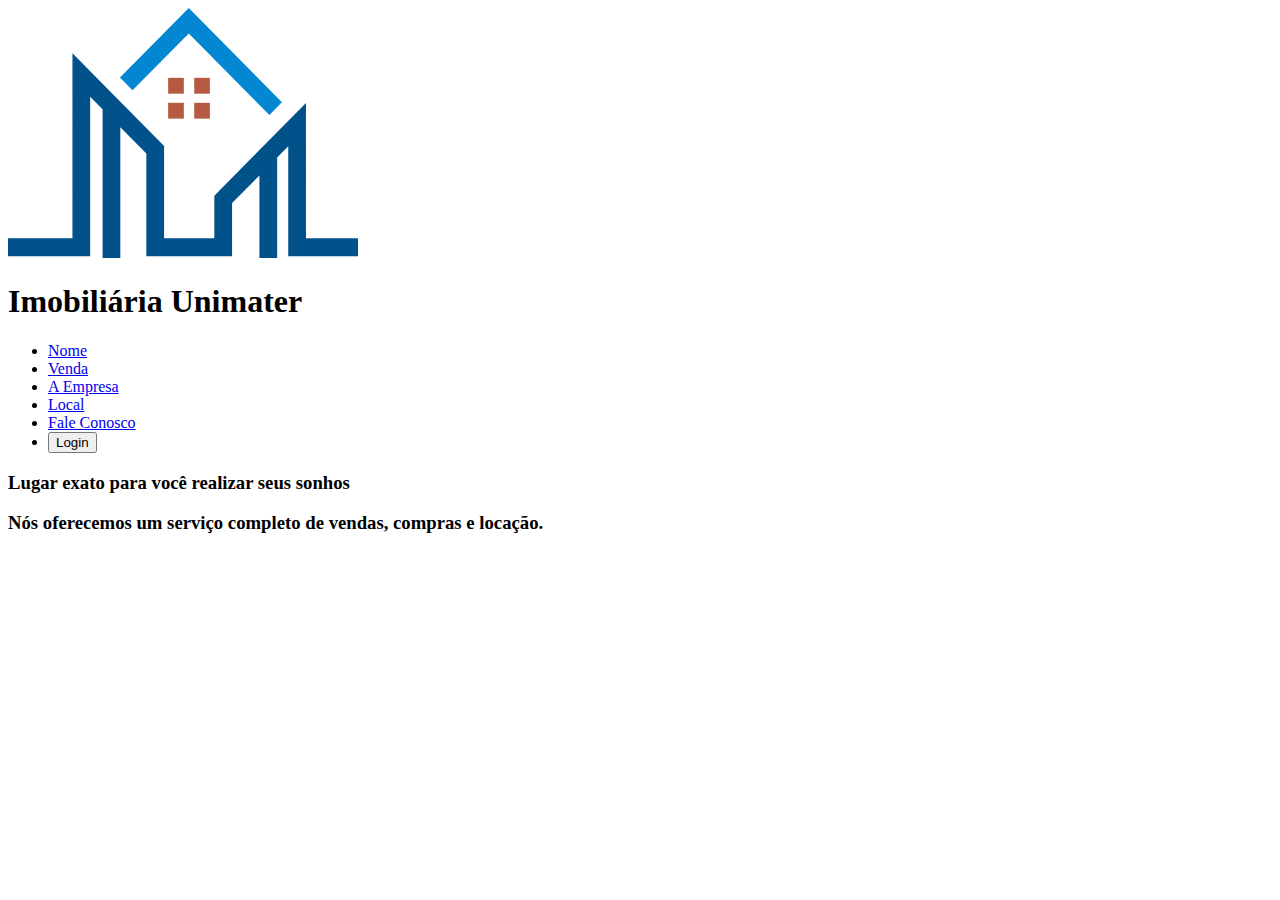
==== imovel-site/index.html @ fab44563 "Aula 23/10/2024" ====
<!DOCTYPE html>
<html lang="pt-br">
<head>
  <meta charset="UTF-8">
  <meta name="viewport" content="width=device-width, initial-scale=1.0">
  <title>Imobiliária Unimater</title>

  <!-- Normaliza minha página deixando igual em qqr navegado -->
  <link rel="stylesheet" href="/assets/css/normalize.css">
  <link rel="preconnect" href="https://fonts.googleapis.com">
  <link rel="preconnect" href="https://fonts.gstatic.com" crossorigin>
  <link href="https://fonts.googleapis.com/css2?family=Roboto:ital,wght@0,100;0,300;0,400;0,500;0,700;0,900;1,100;1,300;1,400;1,500;1,700;1,900&display=swap" rel="stylesheet">


  <link rel="stylesheet" href="/assets/css/style.css">

</head>
<body>
  <header>
    <div class="container">
        <div class="brand">
          <img src="./img/logo_imobiliaria.svg" alt="logomarca da empresa">
          <h1>Imobiliária Unimater</h1>
        </div>
        <nav>
          <ul>
            <li><a href="#">Nome</a></li>
            <li><a href="#">Venda</a></li>
            <li><a href="#">A Empresa</a></li>
            <li><a href="#">Local</a></li>
            <li><a href="#">Fale Conosco</a></li>
            <li><button>Login</button></li>
          </ul>          
        </nav>
    </div>
  </header>

  <main>
    <div class="container">
        <div>
            <section id="banner">
                <div class="banner-content">
                    <h3 class="banner-body1">Lugar exato para você realizar seus sonhos</h3>
                    <h3 class="banner-body2">Nós oferecemos um serviço completo de vendas, compras e locação.</h3>
                </div>
            </section>
            <section id="cards">

            </section>
            <section id="reason">

            </section>
            <section id="specialists">

            </section>
            <section id="values">

            </section>
        </div>
    </div>
</main>

  <footer>
    <div class="container"></div>
  </footer>
</body>
</html>
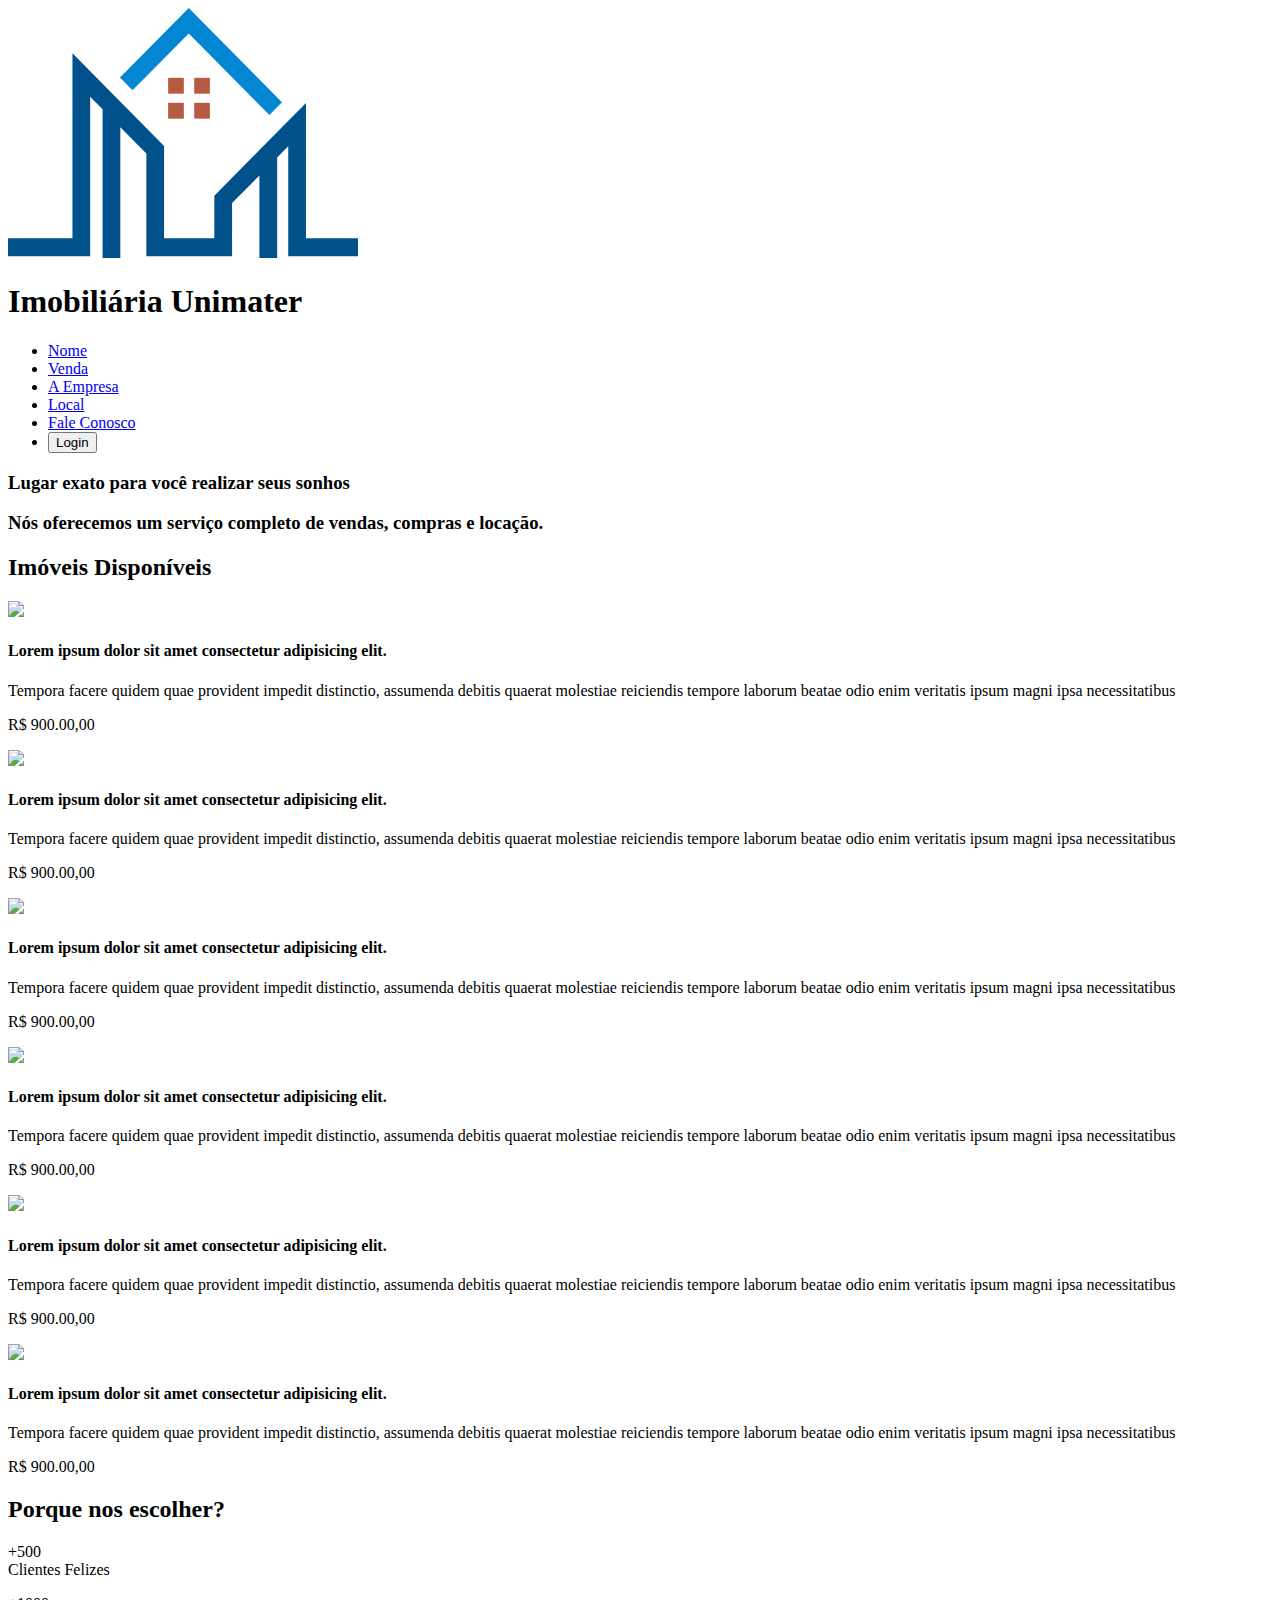
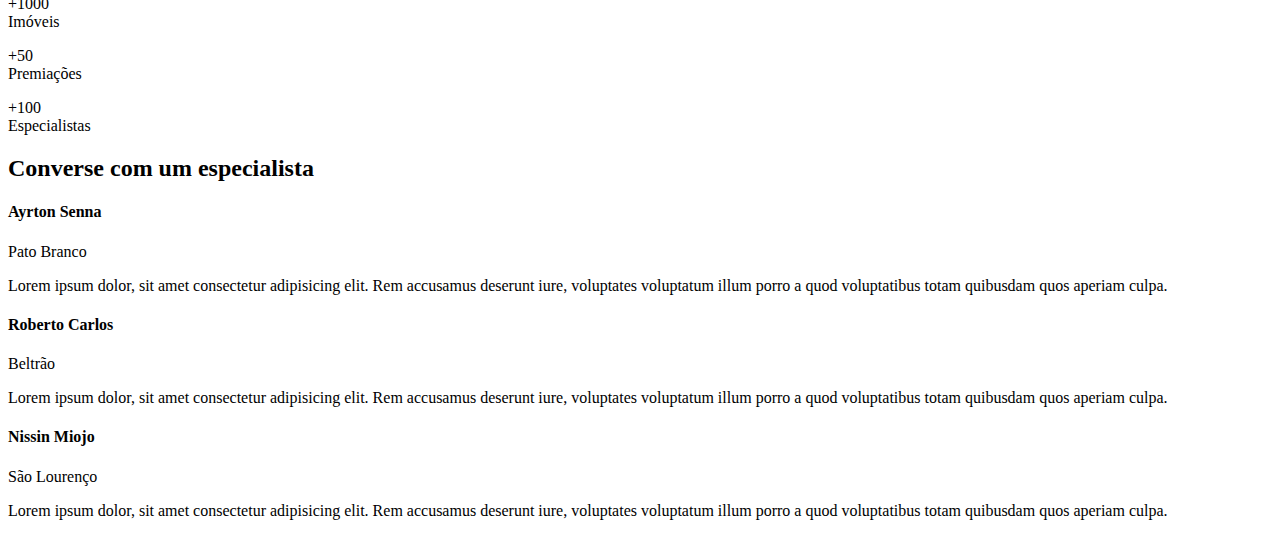
==== commit 962128b0: "aula-30/10/2024" ====
--- a/imovel-site/index.html
+++ b/imovel-site/index.html
@@ -1,5 +1,6 @@
 <!DOCTYPE html>
 <html lang="pt-br">
+
 <head>
   <meta charset="UTF-8">
   <meta name="viewport" content="width=device-width, initial-scale=1.0">
@@ -9,59 +10,190 @@
   <link rel="stylesheet" href="/assets/css/normalize.css">
   <link rel="preconnect" href="https://fonts.googleapis.com">
   <link rel="preconnect" href="https://fonts.gstatic.com" crossorigin>
-  <link href="https://fonts.googleapis.com/css2?family=Roboto:ital,wght@0,100;0,300;0,400;0,500;0,700;0,900;1,100;1,300;1,400;1,500;1,700;1,900&display=swap" rel="stylesheet">
+  <link
+    href="https://fonts.googleapis.com/css2?family=Roboto:ital,wght@0,100;0,300;0,400;0,500;0,700;0,900;1,100;1,300;1,400;1,500;1,700;1,900&display=swap"
+    rel="stylesheet">
 
 
   <link rel="stylesheet" href="/assets/css/style.css">
 
 </head>
+
 <body>
   <header>
     <div class="container">
-        <div class="brand">
-          <img src="./img/logo_imobiliaria.svg" alt="logomarca da empresa">
-          <h1>Imobiliária Unimater</h1>
-        </div>
-        <nav>
-          <ul>
-            <li><a href="#">Nome</a></li>
-            <li><a href="#">Venda</a></li>
-            <li><a href="#">A Empresa</a></li>
-            <li><a href="#">Local</a></li>
-            <li><a href="#">Fale Conosco</a></li>
-            <li><button>Login</button></li>
-          </ul>          
-        </nav>
+      <div class="brand">
+        <img src="./img/logo_imobiliaria.svg" alt="logomarca da empresa">
+        <h1>Imobiliária Unimater</h1>
+      </div>
+      <nav>
+        <ul>
+          <li><a href="#">Nome</a></li>
+          <li><a href="#">Venda</a></li>
+          <li><a href="#">A Empresa</a></li>
+          <li><a href="#">Local</a></li>
+          <li><a href="#">Fale Conosco</a></li>
+          <li><button>Login</button></li>
+        </ul>
+      </nav>
     </div>
   </header>
 
   <main>
     <div class="container">
-        <div>
-            <section id="banner">
-                <div class="banner-content">
-                    <h3 class="banner-body1">Lugar exato para você realizar seus sonhos</h3>
-                    <h3 class="banner-body2">Nós oferecemos um serviço completo de vendas, compras e locação.</h3>
+      <div>
+        <section id="banner">
+          <div class="banner-content">
+            <h3 class="banner-body1">Lugar exato para você realizar seus sonhos</h3>
+            <h3 class="banner-body2">Nós oferecemos um serviço completo de vendas, compras e locação.</h3>
+          </div>
+        </section>
+
+        <section id="cards">
+
+          <h2>Imóveis Disponíveis</h2>
+
+          <div class="cards-content">
+            <div class="card">
+              <img src="/img/thumb1.png" />
+              <div class="card-content">
+
+                <h4>Lorem ipsum dolor sit amet consectetur adipisicing elit.</h4>
+                <p>Tempora facere quidem quae provident impedit distinctio, assumenda debitis quaerat molestiae
+                  reiciendis tempore laborum beatae odio enim veritatis ipsum magni ipsa necessitatibus</p>
+                <div class="card-price">
+                  <p>R$ 900.00,00</p>
                 </div>
-            </section>
-            <section id="cards">
+              </div>
+            </div>
 
-            </section>
-            <section id="reason">
+            <div class="card">
+              <img src="/img/thumb2.png" />
+              <div class="card-content">
 
-            </section>
-            <section id="specialists">
+                <h4>Lorem ipsum dolor sit amet consectetur adipisicing elit.</h4>
+                <p>Tempora facere quidem quae provident impedit distinctio, assumenda debitis quaerat molestiae
+                  reiciendis tempore laborum beatae odio enim veritatis ipsum magni ipsa necessitatibus</p>
+                <div class="card-price">
+                  <p>R$ 900.00,00</p>
+                </div>
+              </div>
+            </div>
+            <div class="card">
+              <img src="/img/thumb3.png" />
+              <div class="card-content">
 
-            </section>
-            <section id="values">
+                <h4>Lorem ipsum dolor sit amet consectetur adipisicing elit.</h4>
+                <p>Tempora facere quidem quae provident impedit distinctio, assumenda debitis quaerat molestiae
+                  reiciendis tempore laborum beatae odio enim veritatis ipsum magni ipsa necessitatibus</p>
+                <div class="card-price">
+                  <p>R$ 900.00,00</p>
+                </div>
+              </div>
+            </div>
+            <div class="card">
+              <img src="/img/thumb4.png" />
+              <div class="card-content">
 
-            </section>
-        </div>
+                <h4>Lorem ipsum dolor sit amet consectetur adipisicing elit.</h4>
+                <p>Tempora facere quidem quae provident impedit distinctio, assumenda debitis quaerat molestiae
+                  reiciendis tempore laborum beatae odio enim veritatis ipsum magni ipsa necessitatibus</p>
+                <div class="card-price">
+                  <p>R$ 900.00,00</p>
+                </div>
+              </div>
+            </div>
+            <div class="card">
+              <img src="/img/thumb5.png" />
+              <div class="card-content">
+
+                <h4>Lorem ipsum dolor sit amet consectetur adipisicing elit.</h4>
+                <p>Tempora facere quidem quae provident impedit distinctio, assumenda debitis quaerat molestiae
+                  reiciendis tempore laborum beatae odio enim veritatis ipsum magni ipsa necessitatibus</p>
+                <div class="card-price">
+                  <p>R$ 900.00,00</p>
+                </div>
+              </div>
+            </div>
+            <div class="card">
+              <img src="/img/thumb6.png" />
+              <div class="card-content">
+
+                <h4>Lorem ipsum dolor sit amet consectetur adipisicing elit.</h4>
+                <p>Tempora facere quidem quae provident impedit distinctio, assumenda debitis quaerat molestiae
+                  reiciendis tempore laborum beatae odio enim veritatis ipsum magni ipsa necessitatibus</p>
+                <div class="card-price">
+                  <p>R$ 900.00,00</p>
+                </div>
+              </div>
+
+            </div>
+
+        </section>
+        <section id="reasons">
+          <h2>Porque nos escolher?</h2>
+          <div class="reasons-content">
+            <p class="reason-label">+500<br>Clientes Felizes</p>
+          </div>
+
+          <div class="reasons-content">
+            <p class="reason-label">+1000<br>Imóveis</p>
+          </div>
+
+          <div class="reasons-content">
+            <p class="reason-label">+50<br>Premiações</p>
+          </div>
+
+          <div class="reasons-content">
+            <p class="reason-label">+100<br>Especialistas</p>
+          </div>
+        </section>
+        <section id="specialists">
+          <h2>Converse com um especialista</h2>
+          <div class="specialists-content">
+            <div class="specialist">
+              <h4>Ayrton Senna</h4>
+              <p>Pato Branco</p>
+              <p class="especialist-detail">
+                Lorem ipsum dolor, sit amet consectetur adipisicing elit. Rem accusamus deserunt iure, voluptates
+                voluptatum illum porro a quod voluptatibus totam quibusdam quos aperiam culpa.
+              </p>
+            </div>
+
+            <div class="specialist">
+              <h4>Roberto Carlos</h4>
+              <p>Beltrão</p>
+              <p class="especialist-detail">
+                Lorem ipsum dolor, sit amet consectetur adipisicing elit. Rem accusamus deserunt iure, voluptates
+                voluptatum illum porro a quod voluptatibus totam quibusdam quos aperiam culpa.
+              </p>
+            </div>
+
+
+            <div class="specialist">
+              <h4>Nissin Miojo</h4>
+              <p>São Lourenço</p>
+              <p class="especialist-detail">
+                Lorem ipsum dolor, sit amet consectetur adipisicing elit. Rem accusamus deserunt iure, voluptates
+                voluptatum illum porro a quod voluptatibus totam quibusdam quos aperiam culpa.
+              </p>
+            </div>
+
+          </div>
+        </section>
+
+
+
+        <section id="values">
+
+        </section>
+      </div>
     </div>
-</main>
+  </main>
 
   <footer>
     <div class="container"></div>
   </footer>
 </body>
+
 </html>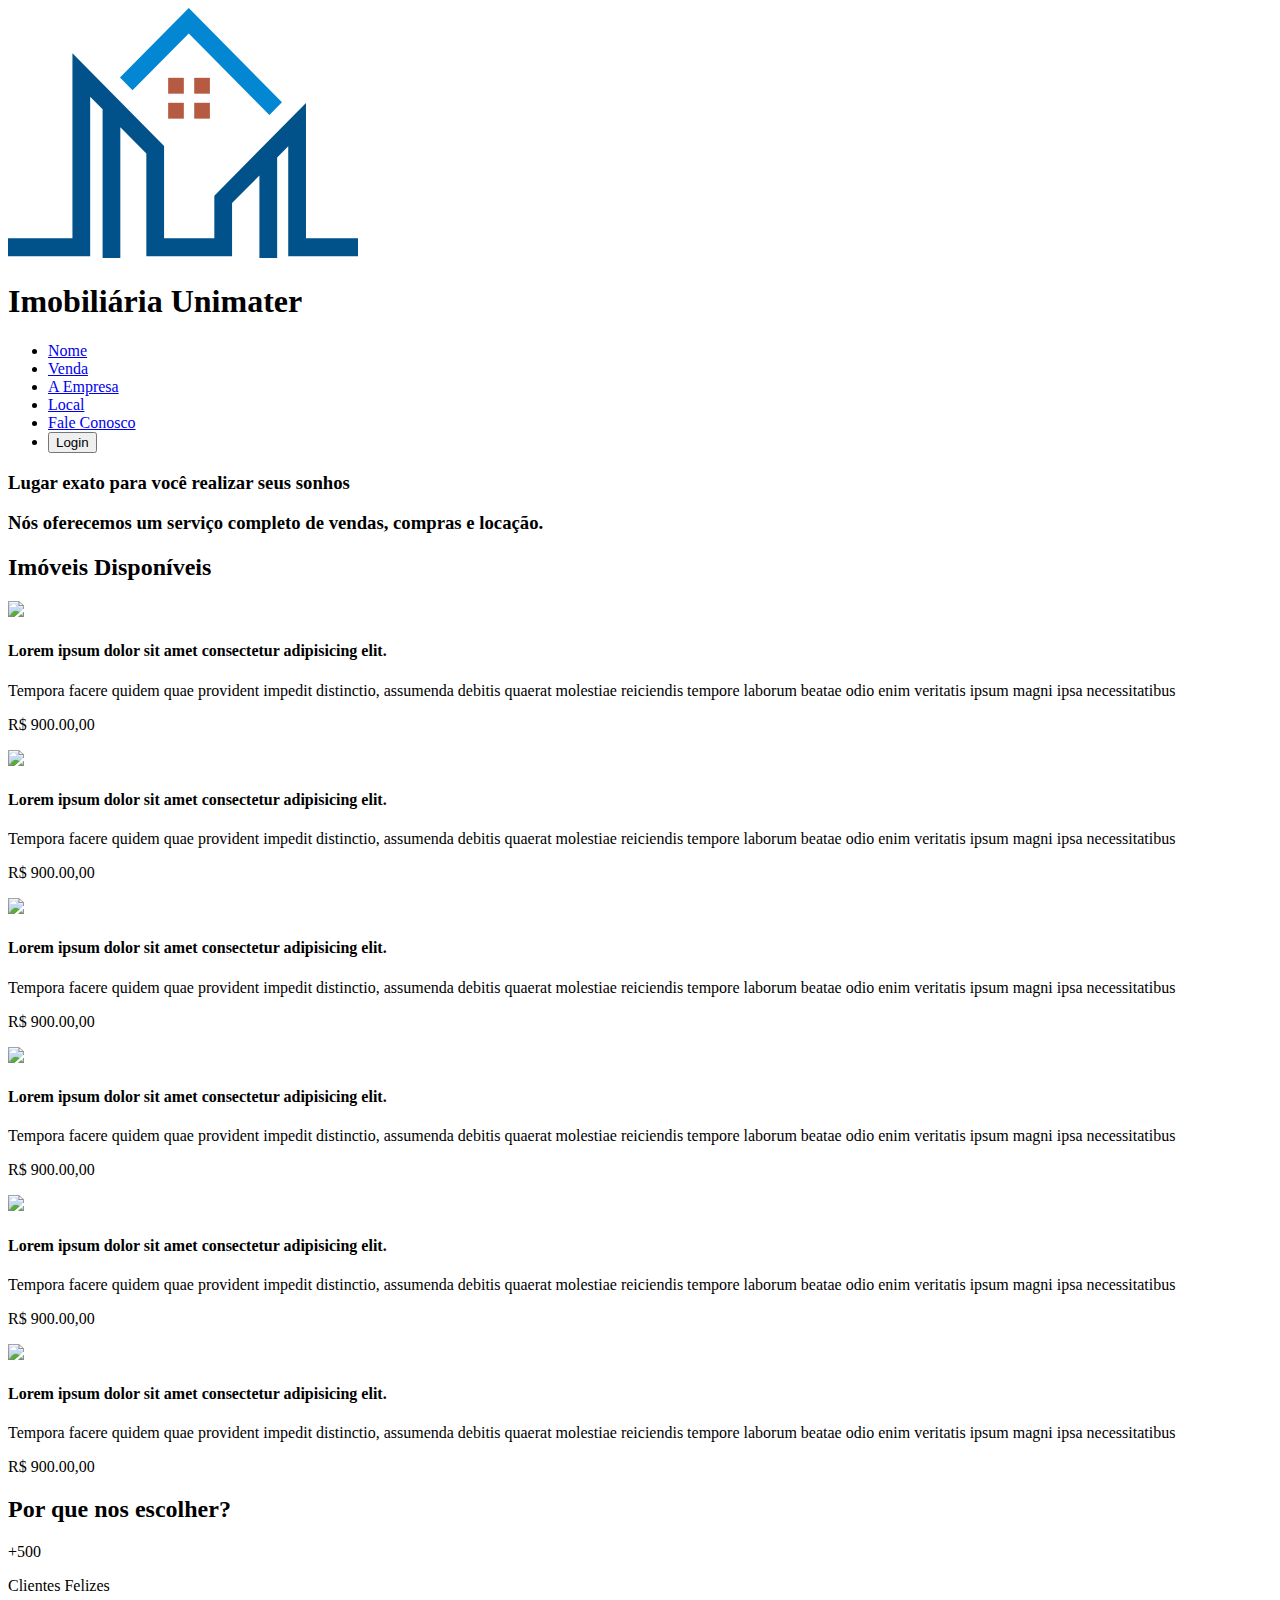
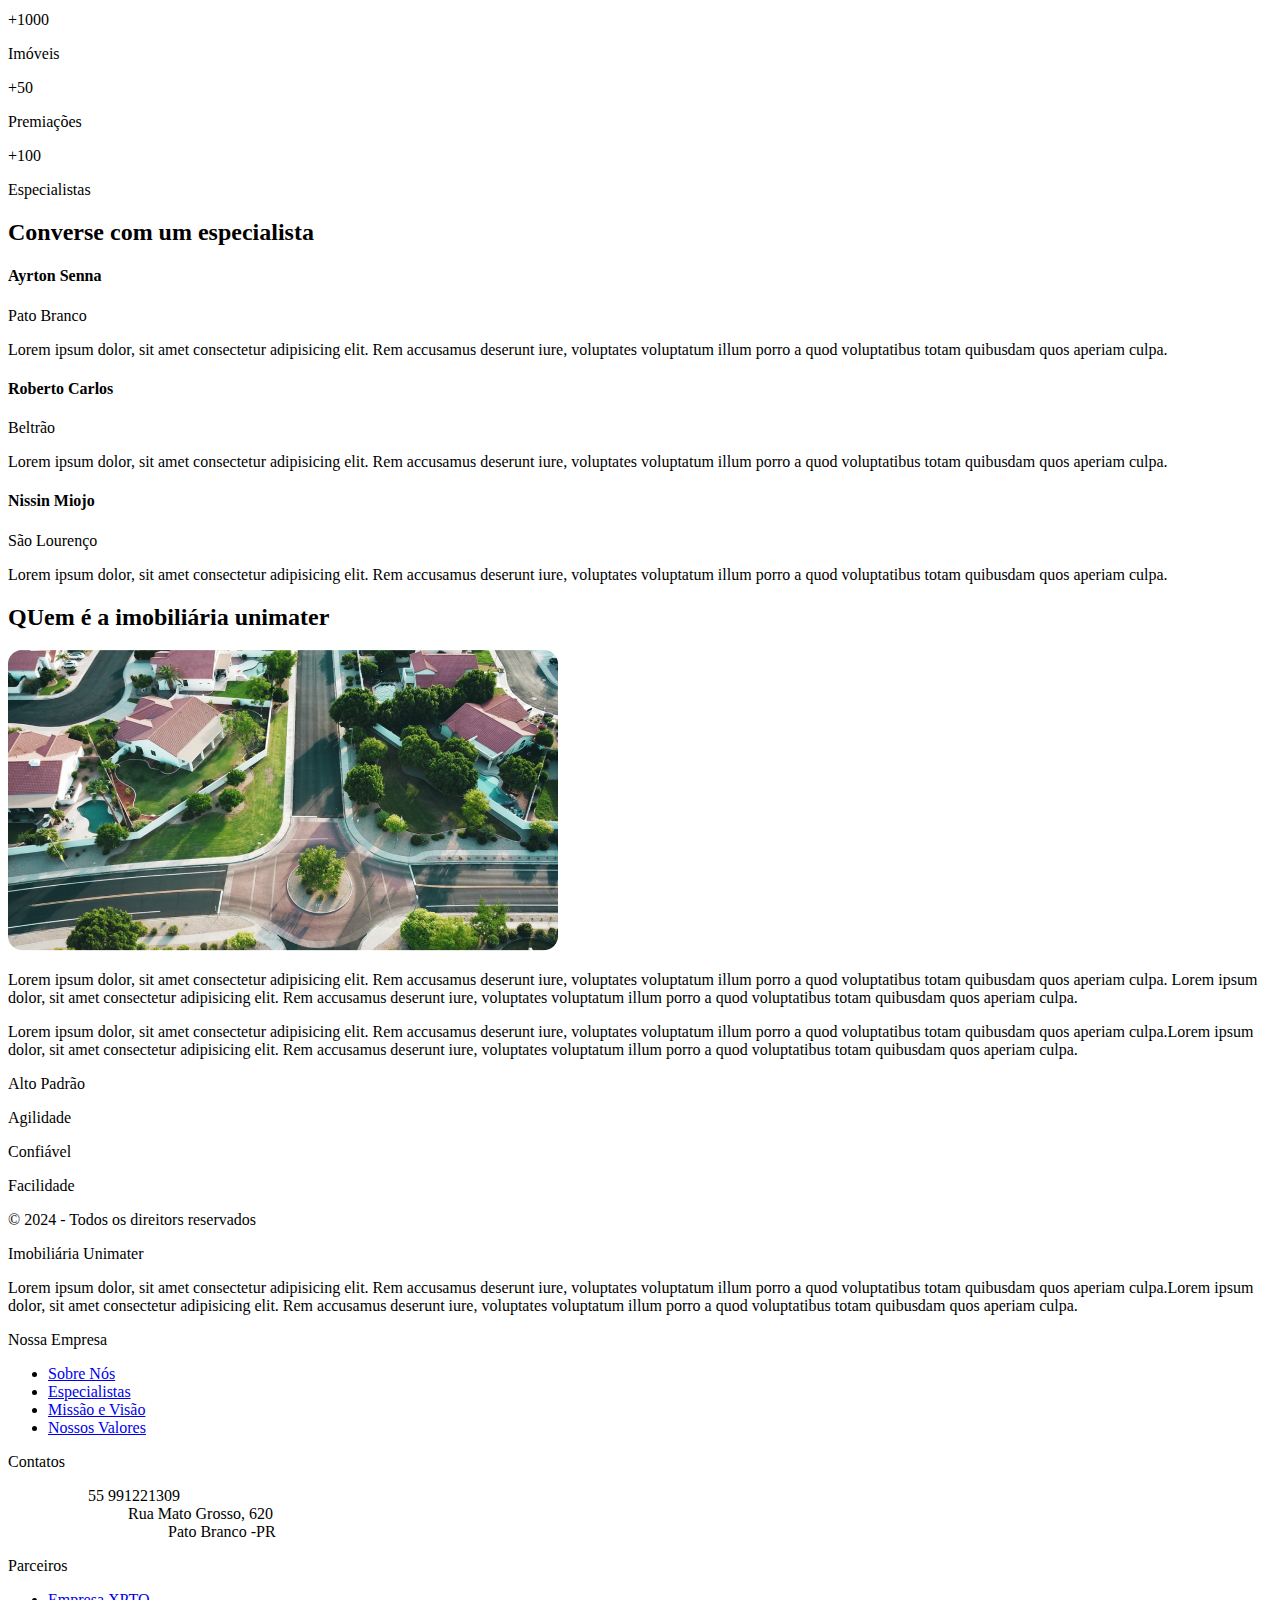
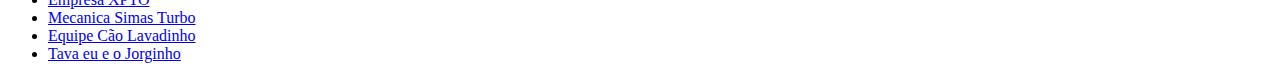
==== commit e1ffb217: "Aula 6/11/2024" ====
--- a/imovel-site/index.html
+++ b/imovel-site/index.html
@@ -129,25 +129,30 @@
 
             </div>
 
-        </section>
-        <section id="reasons">
-          <h2>Porque nos escolher?</h2>
-          <div class="reasons-content">
-            <p class="reason-label">+500<br>Clientes Felizes</p>
-          </div>
-
-          <div class="reasons-content">
-            <p class="reason-label">+1000<br>Imóveis</p>
-          </div>
-
-          <div class="reasons-content">
-            <p class="reason-label">+50<br>Premiações</p>
-          </div>
-
-          <div class="reasons-content">
-            <p class="reason-label">+100<br>Especialistas</p>
-          </div>
-        </section>
+            <section id="reason">
+              <h2>Por que nos escolher?</h2>
+
+              <div class="reasons-content">
+                  <div class="reason">
+                      <p class="reason-value">+500</p>
+                      <p class="reason-label">Clientes Felizes</p>
+                  </div>
+                  <div class="reason">
+                      <p class="reason-value">+1000</p>
+                      <p class="reason-label">Imóveis</p>
+                  </div>
+                  <div class="reason">
+                      <p class="reason-value">+50</p>
+                      <p class="reason-label">Premiações</p>
+                  </div>
+                  <div class="reason">
+                      <p class="reason-value">+100</p>
+                      <p class="reason-label">Especialistas</p>
+                  </div>
+              </div>
+
+          </section>
+        
         <section id="specialists">
           <h2>Converse com um especialista</h2>
           <div class="specialists-content">
@@ -185,14 +190,84 @@
 
 
         <section id="values">
-
+          <h2>QUem é a imobiliária unimater</h2>
+          <div class ="values-content">
+            <img src="img/place-company.png">
+            <div class ="values-text">
+              <p>Lorem ipsum dolor, sit amet consectetur adipisicing elit. Rem accusamus deserunt iure, voluptates
+                voluptatum illum porro a quod voluptatibus totam quibusdam quos aperiam culpa. Lorem ipsum dolor, sit amet consectetur adipisicing elit. Rem accusamus deserunt iure, voluptates
+                voluptatum illum porro a quod voluptatibus totam quibusdam quos aperiam culpa.</p>
+                <p>Lorem ipsum dolor, sit amet consectetur adipisicing elit. Rem accusamus deserunt iure, voluptates
+                  voluptatum illum porro a quod voluptatibus totam quibusdam quos aperiam culpa.Lorem ipsum dolor, sit amet consectetur adipisicing elit. Rem accusamus deserunt iure, voluptates
+                  voluptatum illum porro a quod voluptatibus totam quibusdam quos aperiam culpa.</p>
+                  <div class="value-detail">
+                    <div class="value">
+                      <p>Alto Padrão</p>
+                      <p>Agilidade</p>
+                    </div>
+                    <div class = "value">
+                      <p>Confiável</p>
+                      <p>Facilidade</p>
+                    </div>
+                  </div>
+            </div>
+          </div>
         </section>
       </div>
     </div>
   </main>
 
   <footer>
-    <div class="container"></div>
+    <div class="container">
+      <div class="footer-content">
+        </div>
+        <div class="footer-social">
+          <sapn class="facebook"></sapn>
+          <span class="twitter"></span>
+          <span class="instagram"></span>
+          <span class="linkedin"></span>
+        </div>
+
+        <div class="footer-copyright">
+          <p>&#169; 2024 - Todos os direitors reservados</p>
+        </div>
+        <div class="footer-company">
+          <p class="footer-brand">
+            Imobiliária Unimater
+          </p>
+          <p>Lorem ipsum dolor, sit amet consectetur adipisicing elit. Rem accusamus deserunt iure, voluptates
+            voluptatum illum porro a quod voluptatibus totam quibusdam quos aperiam culpa.Lorem ipsum dolor, sit amet consectetur adipisicing elit. Rem accusamus deserunt iure, voluptates
+            voluptatum illum porro a quod voluptatibus totam quibusdam quos aperiam culpa.</p>
+        </div>
+        <div class="footer-menu">
+          <p class="footer-menu-title">Nossa Empresa</p>
+          <ul>
+            <li><a href="#">Sobre Nós</a></li>
+            <li><a href="#especialists">Especialistas</a></li>
+            <li><a href="#">Missão e Visão</a></li>
+            <li><a href="#values">Nossos Valores</a></li>
+          </ul>
+        </div>
+
+        <div class="footer-menu">
+          <p class="footer-menu-title">Contatos</p>
+          <ul>
+            <ul>55 991221309</li>
+              <ul>Rua Mato Grosso, 620</li>
+                <ul>Pato Branco -PR</li>
+          </ul>
+        </div>
+        <div class="footer-menu">
+          <p class="footer-menu-title">Parceiros</p>
+          <ul>
+            <li><a href="#">Empresa XPTO</a></li>
+            <li><a href="#">Mecanica Simas Turbo</a></li>
+            <li><a href="#">Equipe Cão Lavadinho</a></li>
+            <li><a href="#">Tava eu e o Jorginho</a></li>
+          </ul>
+        </div>
+      </div>
+    </div>
   </footer>
 </body>
 
